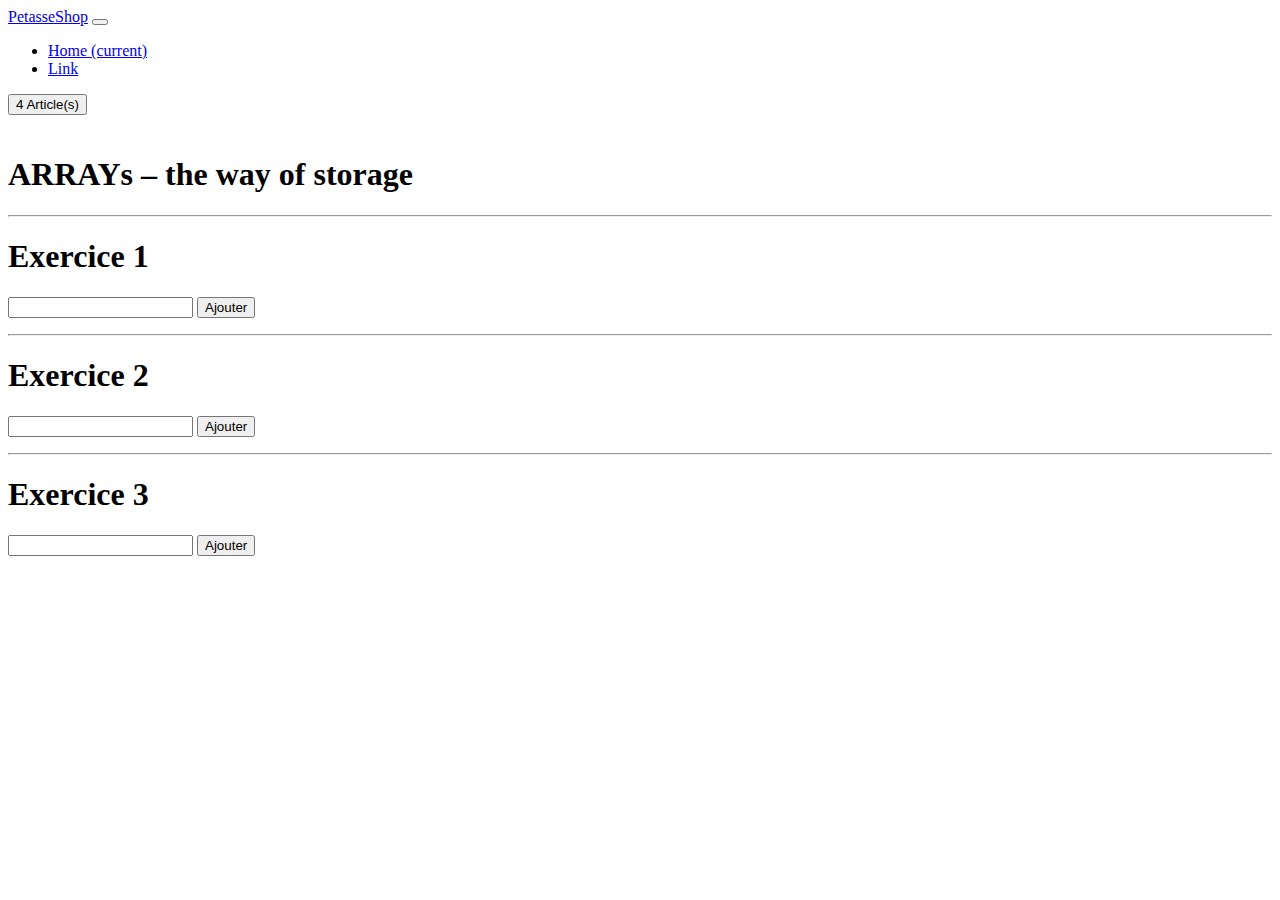
==== index.html @ 982a3e2d "Add exo pas fini" ====
<!doctype html>
<html lang="en">
  <head>
    <meta charset="utf-8">
    <meta name="viewport" content="width=device-width, initial-scale=1, shrink-to-fit=no">

    <title>PetasseShop - Un shop de qua-li-té</title>

    <!-- Bootstrap core CSS -->
    <link href="https://bootswatch.com/4/yeti/bootstrap.css" rel="stylesheet">

    <!-- Custom styles for this template -->
    <link href="style.css" rel="stylesheet">
  </head>

  <body>

    <nav class="navbar navbar-expand-lg navbar-dark bg-dark">
        <a class="navbar-brand" href="#">PetasseShop</a>
        <button class="navbar-toggler" type="button" data-toggle="collapse" data-target="#navbarSupportedContent" aria-controls="navbarSupportedContent" aria-expanded="false" aria-label="Toggle navigation">
          <span class="navbar-toggler-icon"></span>
        </button>
      
        <div class="collapse navbar-collapse" id="navbarSupportedContent">
          <ul class="navbar-nav mr-auto">
            <li class="nav-item active">
              <a class="nav-link" href="#">Home <span class="sr-only">(current)</span></a>
            </li>
            <li class="nav-item">
              <a class="nav-link" href="#">Link</a>
            </li>
          </ul>
          <form class="form-inline my-2 my-lg-0">
            <button class="btn btn-outline-success my-2 my-sm-0" type="submit"><span class="badge badge-light">4</span> Article(s)</button>
          </form>
        </div>
      </nav>

    <main role="main">


   
        <div class="container">
          <h1 class="text-center">ARRAYs – the way of storage</h1>

          <hr>

          <h1>Exercice 1</h1>
          <div class="row">
            
            <div class="col-sm">
            
              <div class="input-group mb-3">
                <input type="text" class="form-control" id="exo01_item">
                <button type="button" class="btn btn-success" onclick="exo01_addToBasket()">Ajouter</button>
              </div>
                <p class="description"></p>
            </div>

              <div class="col-sm">
                <div id="exo01_basket"></div>
              </div>
            </div><!-- //Row -->

           
<hr>
            <h1>Exercice 2</h1>
            <div class="row">
                <div class="col-sm">
                <div class="input-group mb-3">
                    <input type="text" class="form-control" id="exo02_item">
                    <button type="button" class="btn btn-success" onclick="exo02_addToBasket()">Ajouter</button>
                </div>
              </div>
                <div class="col-sm">  
                    <p class="description"></p>
                    <ul id="exo02_basket"></ul>
                </div>    
            </div>

            <hr>
            <h1>Exercice 3</h1>
            <div class="row">
                <div class="col-sm">
                <div class="input-group mb-3">
                    <input type="text" class="form-control" id="exo03_item">
                    <button type="button" class="btn btn-success" onclick="exo03_addToBasket()">Ajouter</button>
                </div>
              </div>
                <div class="col-sm">  
                    <p class="description"></p>
                    <ul id="exo03_basket"></ul>
                </div>    
            </div>

            


          </div>
        </div>

    </main>

    <!-- Bootstrap core JavaScript
    ================================================== -->
    <!-- Placed at the end of the document so the pages load faster -->
    <script src="https://code.jquery.com/jquery-3.2.1.slim.min.js" integrity="sha384-KJ3o2DKtIkvYIK3UENzmM7KCkRr/rE9/Qpg6aAZGJwFDMVNA/GpGFF93hXpG5KkN" crossorigin="anonymous"></script>
    <script src="https://maxcdn.bootstrapcdn.com/bootstrap/4.0.0/js/bootstrap.min.js" integrity="sha384-JZR6Spejh4U02d8jOt6vLEHfe/JQGiRRSQQxSfFWpi1MquVdAyjUar5+76PVCmYl" crossorigin="anonymous"></script>
    <script src="js/exo01.js"></script>
    <script src="js/exo02.js"></script>
    <script src="js/exo03.js"></script>
   
</body>
</html>
---- style.css ----
:root {
    --jumbotron-padding-y: 3rem;
  }
  
  .jumbotron {
    padding-top: var(--jumbotron-padding-y);
    padding-bottom: var(--jumbotron-padding-y);
    margin-bottom: 0;
    background-color: #fff;
  }
  @media (min-width: 768px) {
    .jumbotron {
      padding-top: calc(var(--jumbotron-padding-y) * 2);
      padding-bottom: calc(var(--jumbotron-padding-y) * 2);
    }
  }
  
  .jumbotron p:last-child {
    margin-bottom: 0;
  }
  
  .jumbotron-heading {
    font-weight: 300;
  }
  
  .jumbotron .container {
    max-width: 40rem;
  }
  
  footer {
    padding-top: 3rem;
    padding-bottom: 3rem;
  }
  
  footer p {
    margin-bottom: .25rem;
  }
  
  .box-shadow { box-shadow: 0 .25rem .75rem rgba(0, 0, 0, .05); }

.container{
padding-top: 20px;
  }
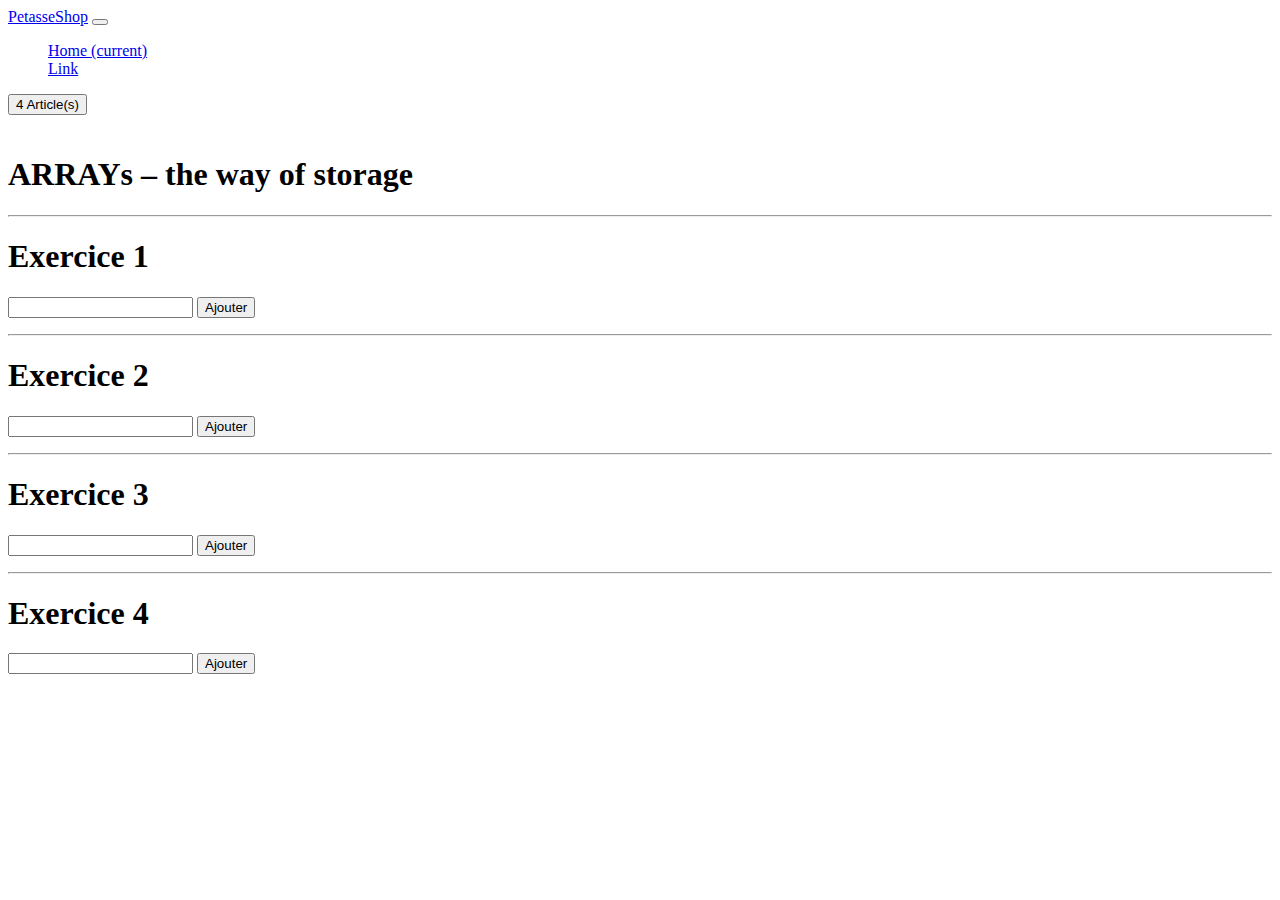
==== commit d6abd36c: "Add exo ~ fini" ====
--- a/index.html
+++ b/index.html
@@ -90,9 +90,31 @@
               </div>
                 <div class="col-sm">  
                     <p class="description"></p>
-                    <ul id="exo03_basket"></ul>
+                    
+                         <div class= "result" id="exo03_basket"></div>
+                    
+
                 </div>    
             </div>
+
+            <hr>
+            <h1>Exercice 4</h1>
+            <div class="row">
+
+                 <div class="w-100"></div> 
+                 
+                <div class="col-sm">
+                    <div class="input-group mb-3">
+                        <input type="text" class="form-control" id="exo04_item">
+                        <button type="button" class="btn btn-success" onclick="exo04_addToBasket()">Ajouter</button>
+                    </div>
+                </div>
+                
+                <div class="col-sm">
+                    <p class="description"></p>
+                     <div class= "result" id="exo04_basket"></div>
+                </div>
+        </div>
 
             
 
@@ -110,6 +132,7 @@
     <script src="js/exo01.js"></script>
     <script src="js/exo02.js"></script>
     <script src="js/exo03.js"></script>
+    <script src="js/exo04.js"></script>
    
 </body>
 </html>
--- a/style.css
+++ b/style.css
@@ -40,4 +40,8 @@
 
 .container{
 padding-top: 20px;
-  }+  }
+
+li {
+    list-style-type:none;
+}